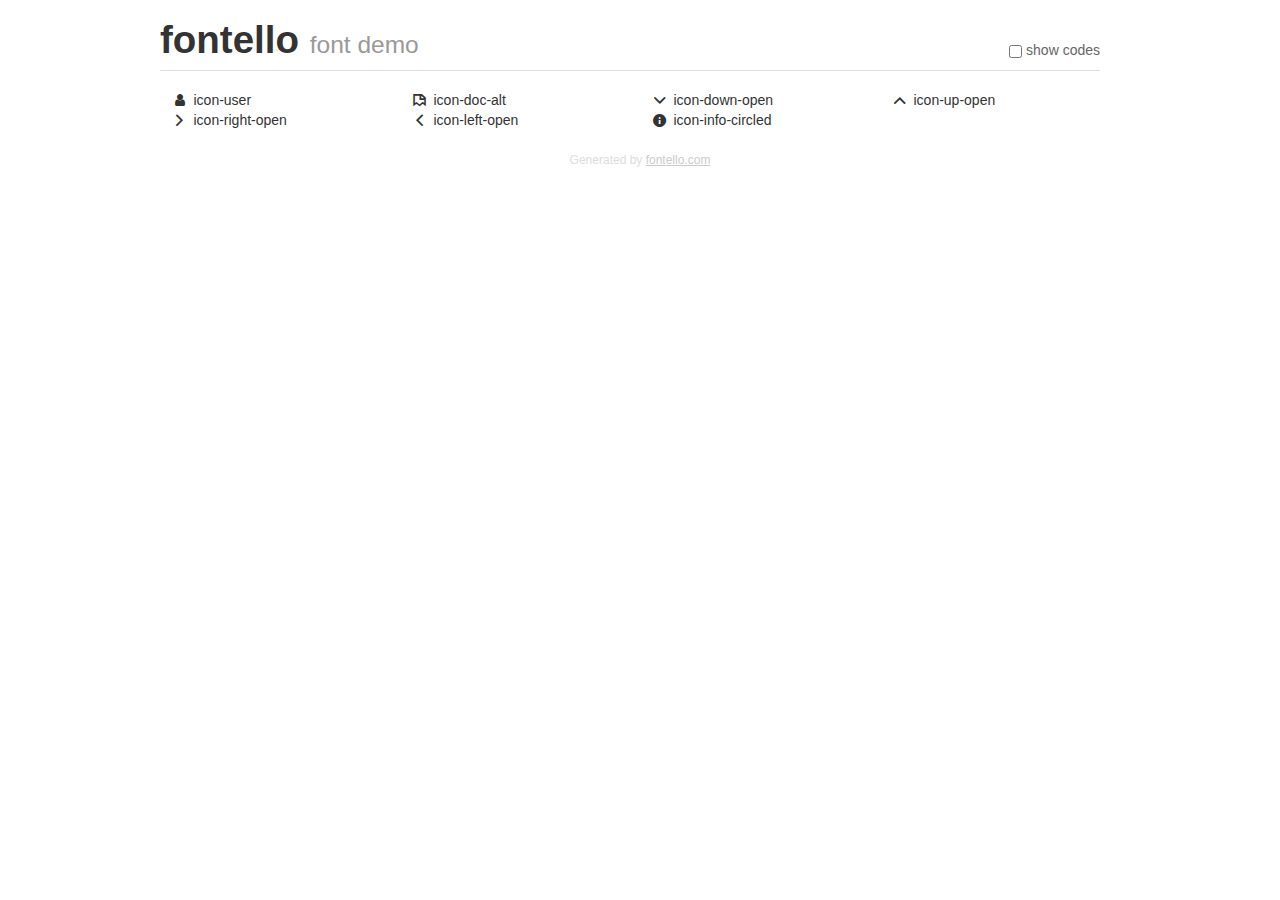
==== demo.html @ 9c3160f4 "Add files via upload" ====
<!DOCTYPE html>
<html>
  <head>
  <!--[if lt IE 9]><script language="javascript" type="text/javascript" src="//html5shim.googlecode.com/svn/trunk/html5.js"></script><![endif]-->
  <meta charset="UTF-8">
  <style>
    html {
      font-size: 100%;
      -webkit-text-size-adjust: 100%;
      -ms-text-size-adjust: 100%;
    }
    a:focus {
      outline: thin dotted #333;
      outline: 5px auto -webkit-focus-ring-color;
      outline-offset: -2px;
    }
    a:hover,
    a:active {
      outline: 0;
    }
    input {
      margin: 0;
      font-size: 100%;
      vertical-align: middle;
      *overflow: visible;
      line-height: normal;
    }
    input::-moz-focus-inner {
      padding: 0;
      border: 0;
    }
    body {
      margin: 0;
      font-family: "Helvetica Neue", Helvetica, Arial, sans-serif;
      font-size: 14px;
      line-height: 20px;
      color: #333;
      background-color: #fff;
    }
    a {
      color: #08c;
      text-decoration: none;
    }
    a:hover {
      color: #005580;
      text-decoration: underline;
    }
    .row {
      margin-left: -20px;
      *zoom: 1;
    }
    .row:before,
    .row:after {
      display: table;
      content: "";
      line-height: 0;
    }
    .row:after {
      clear: both;
    }
    .span3 {
      float: left;
      min-height: 1px;
      margin-left: 20px;
      width: 220px;
    }
    .container {
      width: 940px;
      margin-right: auto;
      margin-left: auto;
      *zoom: 1;
    }
    .container:before,
    .container:after {
      display: table;
      content: "";
      line-height: 0;
    }
    .container:after {
      clear: both;
    }
    small {
      font-size: 85%;
    }
    h1 {
      margin: 10px 0;
      font-family: inherit;
      font-weight: bold;
      line-height: 20px;
      color: inherit;
      text-rendering: optimizelegibility;
      line-height: 40px;
      font-size: 38.5px;
    }
    h1 small {
      font-weight: normal;
      line-height: 1;
      color: #999;
      font-size: 24.5px;
    }

    body {
      margin-top: 90px;
    }
    .header {
      position: fixed;
      top: 0;
      left: 50%;
      margin-left: -480px;
      background-color: #fff;
      border-bottom: 1px solid #ddd;
      padding-top: 10px;
      z-index: 10;
    }
    .footer {
      color: #ddd;
      font-size: 12px;
      text-align: center;
      margin-top: 20px;
    }
    .footer a {
      color: #ccc;
      text-decoration: underline;
    }
    .the-icons {
      font-size: 14px;
      line-height: 24px;
    }
    .switch {
      position: absolute;
      right: 0;
      bottom: 10px;
      color: #666;
    }
    .switch input {
      margin-right: 0.3em;
    }
    .codesOn .i-name {
      display: none;
    }
    .codesOn .i-code {
      display: inline;
    }
    .i-code {
      display: none;
    }
    @font-face {
      font-family: 'fontello';
      src: url('./font/fontello.eot?91794318');
      src: url('./font/fontello.eot?91794318#iefix') format('embedded-opentype'),
           url('./font/fontello.woff?91794318') format('woff'),
           url('./font/fontello.ttf?91794318') format('truetype'),
           url('./font/fontello.svg?91794318#fontello') format('svg');
      font-weight: normal;
      font-style: normal;
    }
    .demo-icon {
      font-family: "fontello";
      font-style: normal;
      font-weight: normal;
      speak: never;
     
      display: inline-block;
      text-decoration: inherit;
      width: 1em;
      margin-right: .2em;
      text-align: center;
      /* opacity: .8; */
     
      /* For safety - reset parent styles, that can break glyph codes*/
      font-variant: normal;
      text-transform: none;
     
      /* fix buttons height, for twitter bootstrap */
      line-height: 1em;
     
      /* Animation center compensation - margins should be symmetric */
      /* remove if not needed */
      margin-left: .2em;
     
      /* You can be more comfortable with increased icons size */
      /* font-size: 120%; */
     
      /* Font smoothing. That was taken from TWBS */
      -webkit-font-smoothing: antialiased;
      -moz-osx-font-smoothing: grayscale;
     
      /* Uncomment for 3D effect */
      /* text-shadow: 1px 1px 1px rgba(127, 127, 127, 0.3); */
    }
    </style>
    <link rel="stylesheet" href="css/animation.css"><!--[if IE 7]><link rel="stylesheet" href="css/" + font.fontname + "-ie7.css"><![endif]-->
    <script>
      function toggleCodes(on) {
        var obj = document.getElementById('icons');
      
        if (on) {
          obj.className += ' codesOn';
        } else {
          obj.className = obj.className.replace(' codesOn', '');
        }
      }
    </script>
  </head>
  <body>
    <div class="container header">
      <h1>fontello <small>font demo</small></h1>
      <label class="switch">
        <input type="checkbox" onclick="toggleCodes(this.checked)">show codes
      </label>
    </div>
    <div class="container" id="icons">
      <div class="row">
        <div class="span3" title="Code: 0xe800">
          <i class="demo-icon icon-user">&#xe800;</i> <span class="i-name">icon-user</span><span class="i-code">0xe800</span>
        </div>
        <div class="span3" title="Code: 0xe801">
          <i class="demo-icon icon-doc-alt">&#xe801;</i> <span class="i-name">icon-doc-alt</span><span class="i-code">0xe801</span>
        </div>
        <div class="span3" title="Code: 0xf004">
          <i class="demo-icon icon-down-open">&#xf004;</i> <span class="i-name">icon-down-open</span><span class="i-code">0xf004</span>
        </div>
        <div class="span3" title="Code: 0xf005">
          <i class="demo-icon icon-up-open">&#xf005;</i> <span class="i-name">icon-up-open</span><span class="i-code">0xf005</span>
        </div>
      </div>
      <div class="row">
        <div class="span3" title="Code: 0xf006">
          <i class="demo-icon icon-right-open">&#xf006;</i> <span class="i-name">icon-right-open</span><span class="i-code">0xf006</span>
        </div>
        <div class="span3" title="Code: 0xf007">
          <i class="demo-icon icon-left-open">&#xf007;</i> <span class="i-name">icon-left-open</span><span class="i-code">0xf007</span>
        </div>
        <div class="span3" title="Code: 0xf085">
          <i class="demo-icon icon-info-circled">&#xf085;</i> <span class="i-name">icon-info-circled</span><span class="i-code">0xf085</span>
        </div>
      </div>
    </div>
    <div class="container footer">Generated by <a href="https://fontello.com">fontello.com</a></div>
  </body>
</html>
---- css/animation.css ----
/*
   Animation example, for spinners
*/
.animate-spin {
  -moz-animation: spin 2s infinite linear;
  -o-animation: spin 2s infinite linear;
  -webkit-animation: spin 2s infinite linear;
  animation: spin 2s infinite linear;
  display: inline-block;
}
@-moz-keyframes spin {
  0% {
    -moz-transform: rotate(0deg);
    -o-transform: rotate(0deg);
    -webkit-transform: rotate(0deg);
    transform: rotate(0deg);
  }

  100% {
    -moz-transform: rotate(359deg);
    -o-transform: rotate(359deg);
    -webkit-transform: rotate(359deg);
    transform: rotate(359deg);
  }
}
@-webkit-keyframes spin {
  0% {
    -moz-transform: rotate(0deg);
    -o-transform: rotate(0deg);
    -webkit-transform: rotate(0deg);
    transform: rotate(0deg);
  }

  100% {
    -moz-transform: rotate(359deg);
    -o-transform: rotate(359deg);
    -webkit-transform: rotate(359deg);
    transform: rotate(359deg);
  }
}
@-o-keyframes spin {
  0% {
    -moz-transform: rotate(0deg);
    -o-transform: rotate(0deg);
    -webkit-transform: rotate(0deg);
    transform: rotate(0deg);
  }

  100% {
    -moz-transform: rotate(359deg);
    -o-transform: rotate(359deg);
    -webkit-transform: rotate(359deg);
    transform: rotate(359deg);
  }
}
@-ms-keyframes spin {
  0% {
    -moz-transform: rotate(0deg);
    -o-transform: rotate(0deg);
    -webkit-transform: rotate(0deg);
    transform: rotate(0deg);
  }

  100% {
    -moz-transform: rotate(359deg);
    -o-transform: rotate(359deg);
    -webkit-transform: rotate(359deg);
    transform: rotate(359deg);
  }
}
@keyframes spin {
  0% {
    -moz-transform: rotate(0deg);
    -o-transform: rotate(0deg);
    -webkit-transform: rotate(0deg);
    transform: rotate(0deg);
  }

  100% {
    -moz-transform: rotate(359deg);
    -o-transform: rotate(359deg);
    -webkit-transform: rotate(359deg);
    transform: rotate(359deg);
  }
}
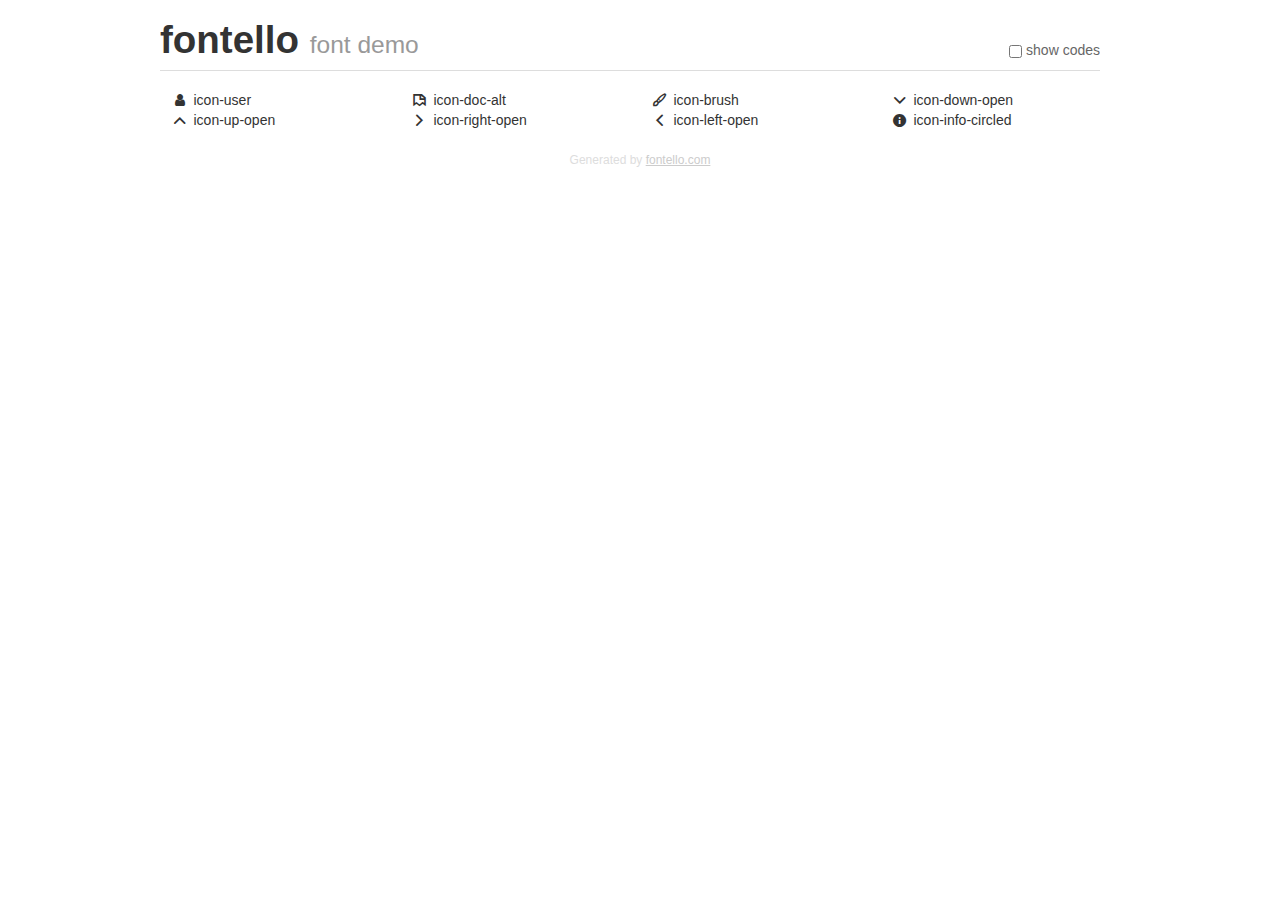
==== commit 73355862: "Add files via upload" ====
--- a/demo.html
+++ b/demo.html
@@ -146,11 +146,11 @@
     }
     @font-face {
       font-family: 'fontello';
-      src: url('./font/fontello.eot?91794318');
-      src: url('./font/fontello.eot?91794318#iefix') format('embedded-opentype'),
-           url('./font/fontello.woff?91794318') format('woff'),
-           url('./font/fontello.ttf?91794318') format('truetype'),
-           url('./font/fontello.svg?91794318#fontello') format('svg');
+      src: url('./font/fontello.eot?42373926');
+      src: url('./font/fontello.eot?42373926#iefix') format('embedded-opentype'),
+           url('./font/fontello.woff?42373926') format('woff'),
+           url('./font/fontello.ttf?42373926') format('truetype'),
+           url('./font/fontello.svg?42373926#fontello') format('svg');
       font-weight: normal;
       font-style: normal;
     }
@@ -217,14 +217,17 @@
         <div class="span3" title="Code: 0xe801">
           <i class="demo-icon icon-doc-alt">&#xe801;</i> <span class="i-name">icon-doc-alt</span><span class="i-code">0xe801</span>
         </div>
+        <div class="span3" title="Code: 0xe802">
+          <i class="demo-icon icon-brush">&#xe802;</i> <span class="i-name">icon-brush</span><span class="i-code">0xe802</span>
+        </div>
         <div class="span3" title="Code: 0xf004">
           <i class="demo-icon icon-down-open">&#xf004;</i> <span class="i-name">icon-down-open</span><span class="i-code">0xf004</span>
         </div>
+      </div>
+      <div class="row">
         <div class="span3" title="Code: 0xf005">
           <i class="demo-icon icon-up-open">&#xf005;</i> <span class="i-name">icon-up-open</span><span class="i-code">0xf005</span>
         </div>
-      </div>
-      <div class="row">
         <div class="span3" title="Code: 0xf006">
           <i class="demo-icon icon-right-open">&#xf006;</i> <span class="i-name">icon-right-open</span><span class="i-code">0xf006</span>
         </div>
